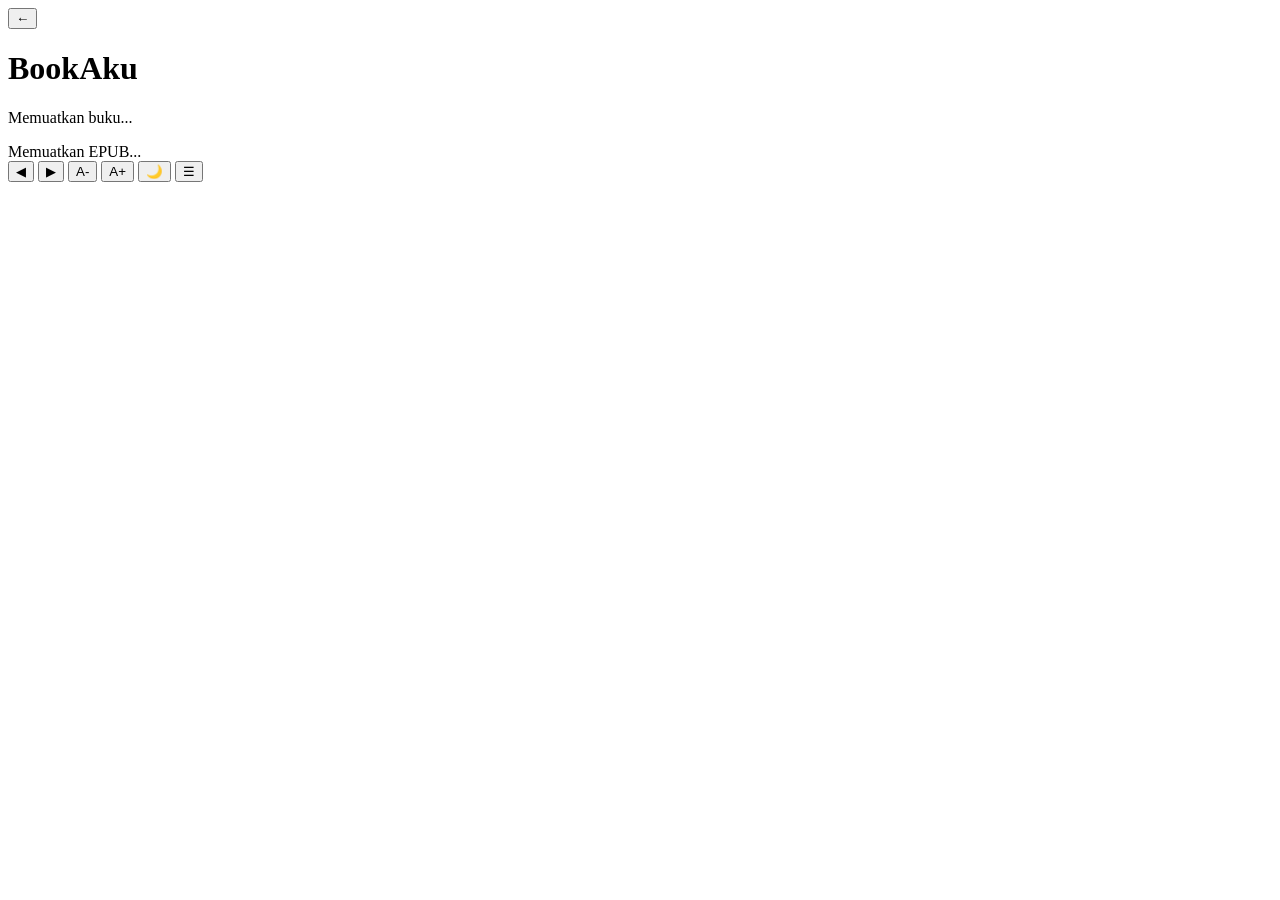
==== reader.html @ 34cd7614 "Update reader.html" ====
<!DOCTYPE html>
<html lang="ms">
<head>

<meta charset="UTF-8">

<meta name="viewport"
content="width=device-width, initial-scale=1.0">

<title>BookAku Reader</title>

<link rel="stylesheet" href="css/reader.css">

<script src="vendor/epub/epub.min.js"></script>

</head>

<body>

<header class="topbar">

<button id="backButton">
←
</button>

<div class="bookInfo">

<h1 id="bookTitle">
BookAku
</h1>

<p id="bookAuthor">
Memuatkan buku...
</p>

</div>

</header>

<div id="loading">

Memuatkan EPUB...

</div>

<div id="viewer"></div>

<div class="toolbar">

<button id="prevPage">

◀

</button>

<button id="nextPage">

▶

</button>

<button id="decreaseFont">

A-

</button>

<button id="increaseFont">

A+

</button>

<button id="themeButton">

🌙

</button>

<button id="chapterButton">

☰

</button>

</div>

<script src="js/reader.js"></script>

</body>

</html>
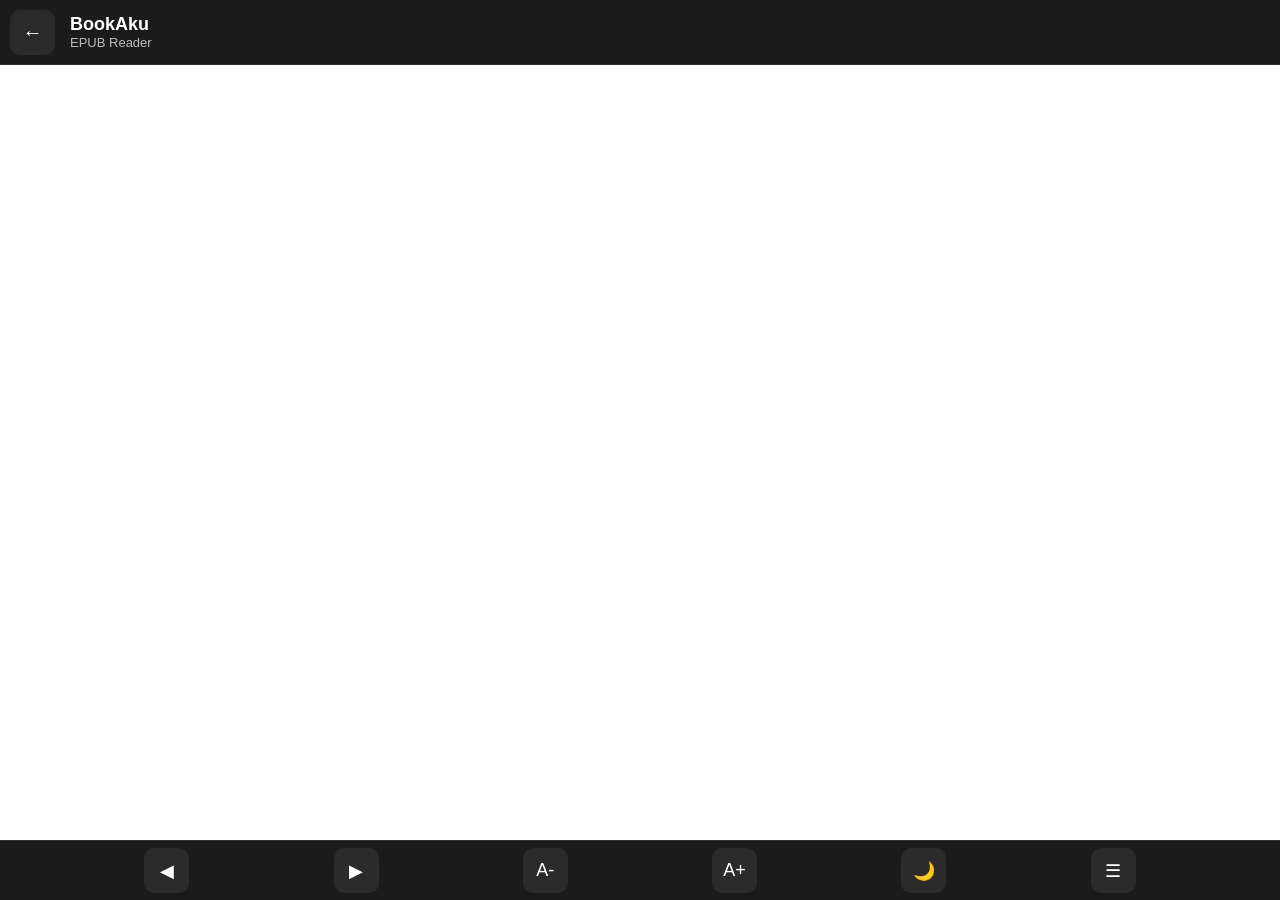
==== commit e1f30cb4: "Update reader.html" ====
--- a/reader.html
+++ b/reader.html
@@ -85,6 +85,7 @@
 
 </div>
 
+<script src="js/storage.js"></script>
 <script src="js/reader.js"></script>
 
 </body>
--- a/css/reader.css
+++ b/css/reader.css
@@ -0,0 +1,180 @@
+/*
+========================================
+BookAku
+Version : 2.1.1 Alpha
+File    : reader.css
+========================================
+*/
+
+*{
+    margin:0;
+    padding:0;
+    box-sizing:border-box;
+}
+
+html,
+body{
+
+    width:100%;
+    height:100%;
+
+    background:#121212;
+
+    color:white;
+
+    font-family:
+    Arial,
+    Helvetica,
+    sans-serif;
+
+    overflow:hidden;
+
+}
+
+.topbar{
+
+    height:65px;
+
+    background:#1b1b1b;
+
+    display:flex;
+
+    align-items:center;
+
+    padding:10px;
+
+    border-bottom:1px solid #333;
+
+}
+
+#backButton{
+
+    width:45px;
+
+    height:45px;
+
+    border:none;
+
+    border-radius:10px;
+
+    background:#2a2a2a;
+
+    color:white;
+
+    font-size:20px;
+
+    cursor:pointer;
+
+}
+
+.bookInfo{
+
+    margin-left:15px;
+
+}
+
+.bookInfo h1{
+
+    font-size:18px;
+
+}
+
+.bookInfo p{
+
+    font-size:13px;
+
+    color:#bbbbbb;
+
+}
+
+#loading{
+
+    position:absolute;
+
+    top:65px;
+
+    left:0;
+
+    right:0;
+
+    bottom:60px;
+
+    display:flex;
+
+    justify-content:center;
+
+    align-items:center;
+
+    color:#bbbbbb;
+
+    font-size:16px;
+
+}
+
+#viewer{
+
+    position:absolute;
+
+    top:65px;
+
+    left:0;
+
+    right:0;
+
+    bottom:60px;
+
+    background:white;
+
+    overflow:hidden;
+
+}
+
+.toolbar{
+
+    position:absolute;
+
+    bottom:0;
+
+    left:0;
+
+    right:0;
+
+    height:60px;
+
+    background:#1b1b1b;
+
+    display:flex;
+
+    justify-content:space-evenly;
+
+    align-items:center;
+
+    border-top:1px solid #333;
+
+}
+
+.toolbar button{
+
+    width:45px;
+
+    height:45px;
+
+    border:none;
+
+    border-radius:10px;
+
+    background:#2b2b2b;
+
+    color:white;
+
+    font-size:18px;
+
+    cursor:pointer;
+
+}
+
+.toolbar button:active{
+
+    transform:scale(.95);
+
+}
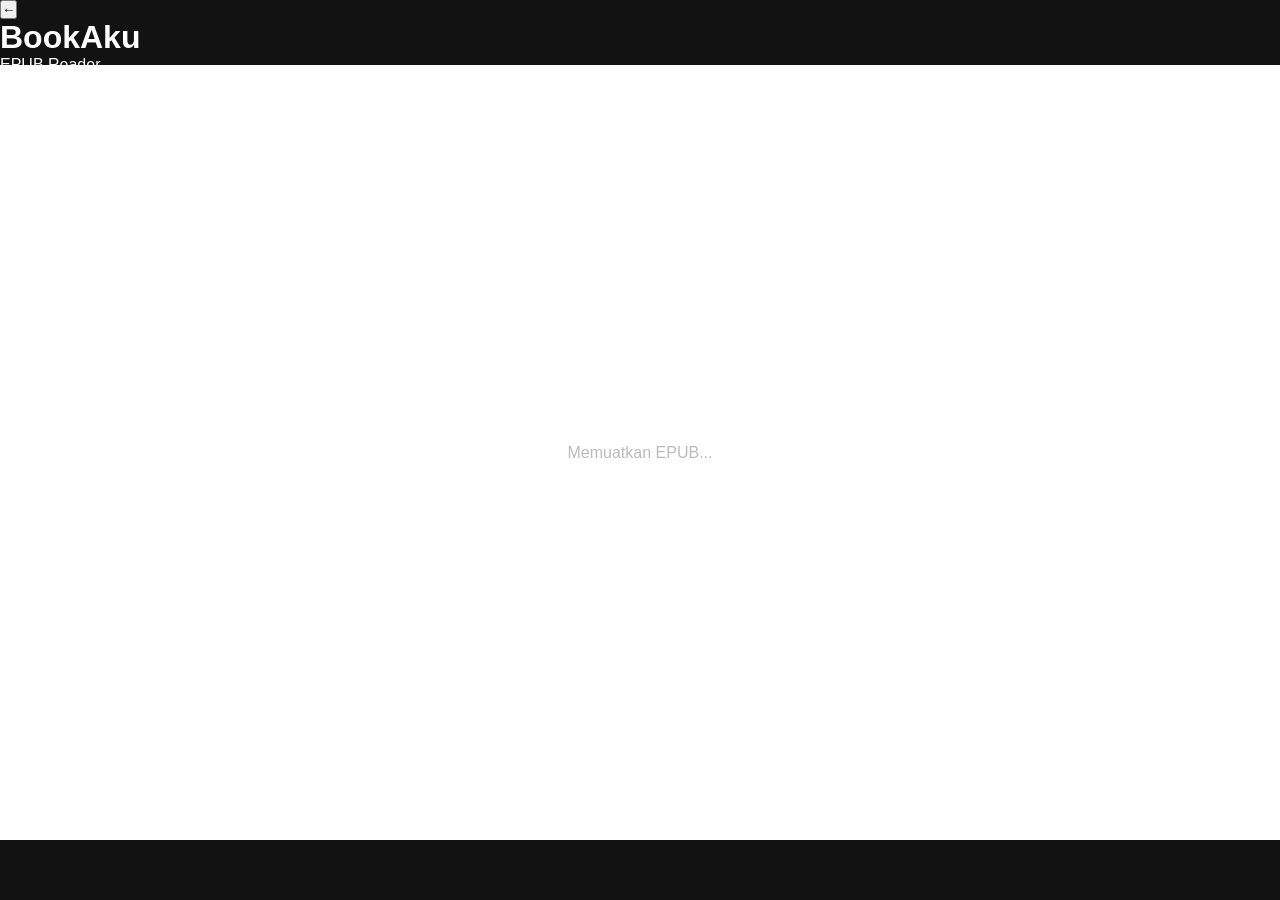
==== commit 482723fc: "Update reader.html" ====
--- a/reader.html
+++ b/reader.html
@@ -1,5 +1,6 @@
 <!DOCTYPE html>
 <html lang="ms">
+
 <head>
 
 <meta charset="UTF-8">
@@ -9,33 +10,48 @@
 
 <title>BookAku Reader</title>
 
-<link rel="stylesheet" href="css/reader.css">
-
-<script src="vendor/epub/epub.min.js"></script>
+<link rel="stylesheet"
+href="css/reader.css">
 
 </head>
 
 <body>
 
-<header class="topbar">
+<header id="topBar">
 
-<button id="backButton">
+<button id="backBtn">
+
 ←
+
 </button>
 
-<div class="bookInfo">
+<div id="bookInfo">
 
 <h1 id="bookTitle">
+
 BookAku
+
 </h1>
 
 <p id="bookAuthor">
-Memuatkan buku...
+
+Memuatkan...
+
 </p>
 
 </div>
 
+<button id="menuBtn">
+
+☰
+
+</button>
+
 </header>
+
+<main id="readerArea">
+
+<div id="viewer"></div>
 
 <div id="loading">
 
@@ -43,49 +59,34 @@
 
 </div>
 
-<div id="viewer"></div>
+</main>
 
-<div class="toolbar">
+<footer id="bottomBar">
 
-<button id="prevPage">
+<button id="prevBtn">
 
 ◀
 
 </button>
 
-<button id="nextPage">
+<div id="pageInfo">
+
+0%
+
+</div>
+
+<button id="nextBtn">
 
 ▶
 
 </button>
 
-<button id="decreaseFont">
+</footer>
 
-A-
-
-</button>
-
-<button id="increaseFont">
-
-A+
-
-</button>
-
-<button id="themeButton">
-
-🌙
-
-</button>
-
-<button id="chapterButton">
-
-☰
-
-</button>
-
-</div>
+<script src="vendor/epub/epub.min.js"></script>
 
 <script src="js/storage.js"></script>
+
 <script src="js/reader.js"></script>
 
 </body>
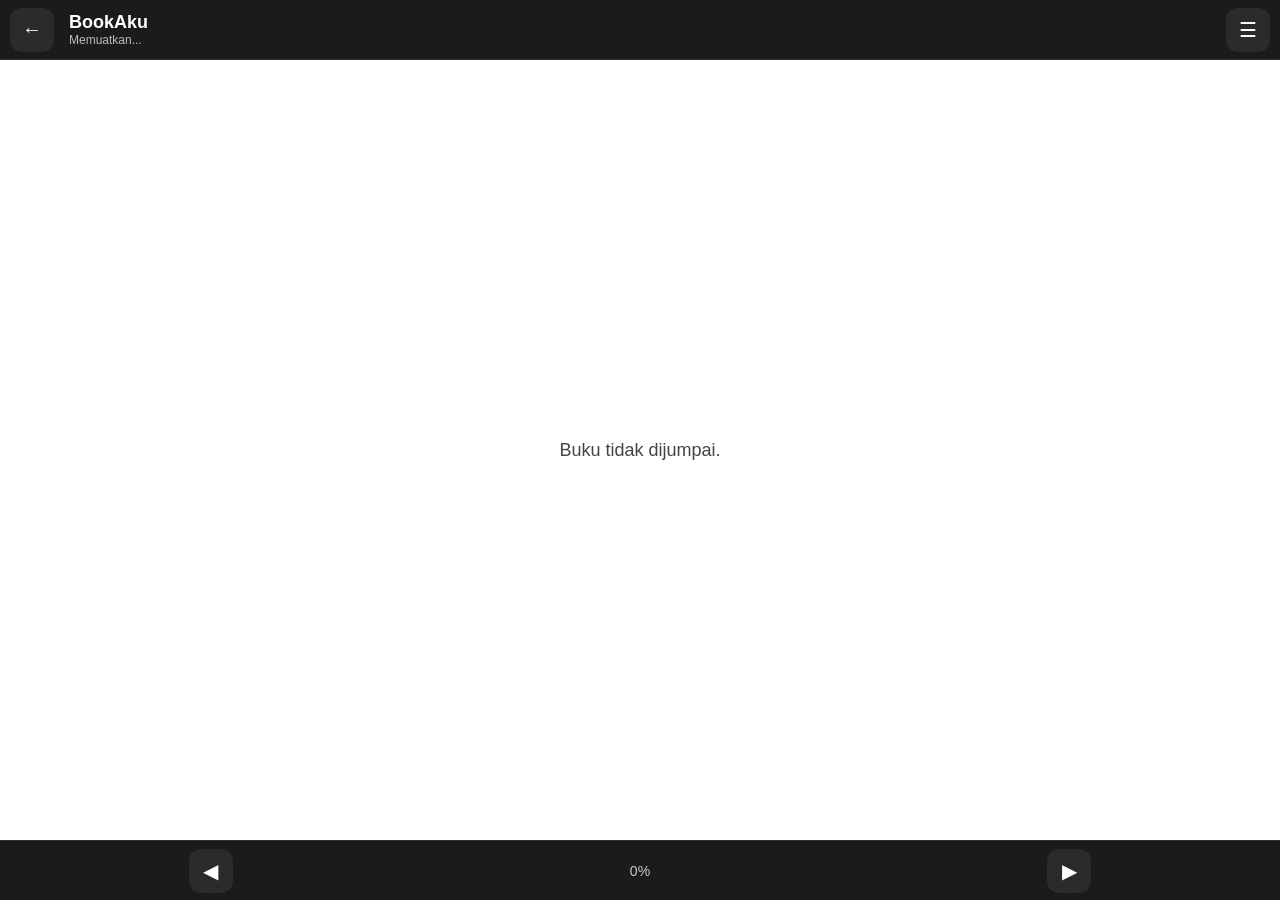
==== commit 57b689d2: "Update reader.html" ====
--- a/reader.html
+++ b/reader.html
@@ -85,6 +85,8 @@
 
 <script src="vendor/epub/epub.min.js"></script>
 
+<script src="js/config.js"></script>
+
 <script src="js/storage.js"></script>
 
 <script src="js/reader.js"></script>
--- a/css/reader.css
+++ b/css/reader.css
@@ -20,20 +20,173 @@
 
     background:#121212;
 
+    color:#ffffff;
+
+    font-family:Arial, Helvetica, sans-serif;
+
+    overflow:hidden;
+
+}
+
+/* ==========================
+   TOP BAR
+========================== */
+
+#topBar{
+
+    position:fixed;
+
+    top:0;
+
+    left:0;
+
+    right:0;
+
+    height:60px;
+
+    background:#1b1b1b;
+
+    display:flex;
+
+    align-items:center;
+
+    justify-content:space-between;
+
+    padding:10px;
+
+    border-bottom:1px solid #303030;
+
+    z-index:1000;
+
+}
+
+#bookInfo{
+
+    flex:1;
+
+    margin-left:15px;
+
+    overflow:hidden;
+
+}
+
+#bookTitle{
+
+    font-size:18px;
+
+    white-space:nowrap;
+
+    overflow:hidden;
+
+    text-overflow:ellipsis;
+
+}
+
+#bookAuthor{
+
+    font-size:12px;
+
+    color:#bdbdbd;
+
+}
+
+/* ==========================
+   BUTTON
+========================== */
+
+#topBar button,
+#bottomBar button{
+
+    width:44px;
+
+    height:44px;
+
+    border:none;
+
+    border-radius:12px;
+
+    background:#2b2b2b;
+
     color:white;
 
-    font-family:
-    Arial,
-    Helvetica,
-    sans-serif;
-
-    overflow:hidden;
-
-}
-
-.topbar{
-
-    height:65px;
+    font-size:20px;
+
+}
+
+#topBar button:active,
+#bottomBar button:active{
+
+    transform:scale(.95);
+
+}
+
+/* ==========================
+   READER
+========================== */
+
+#readerArea{
+
+    position:fixed;
+
+    top:60px;
+
+    bottom:60px;
+
+    left:0;
+
+    right:0;
+
+    background:#ffffff;
+
+}
+
+#viewer{
+
+    width:100%;
+
+    height:100%;
+
+}
+
+/* ==========================
+   LOADING
+========================== */
+
+#loading{
+
+    position:absolute;
+
+    inset:0;
+
+    display:flex;
+
+    align-items:center;
+
+    justify-content:center;
+
+    background:white;
+
+    color:#444;
+
+    font-size:18px;
+
+}
+
+/* ==========================
+   BOTTOM BAR
+========================== */
+
+#bottomBar{
+
+    position:fixed;
+
+    bottom:0;
+
+    left:0;
+
+    right:0;
+
+    height:60px;
 
     background:#1b1b1b;
 
@@ -41,140 +194,20 @@
 
     align-items:center;
 
-    padding:10px;
-
-    border-bottom:1px solid #333;
-
-}
-
-#backButton{
-
-    width:45px;
-
-    height:45px;
-
-    border:none;
-
-    border-radius:10px;
-
-    background:#2a2a2a;
-
-    color:white;
-
-    font-size:20px;
-
-    cursor:pointer;
-
-}
-
-.bookInfo{
-
-    margin-left:15px;
-
-}
-
-.bookInfo h1{
-
-    font-size:18px;
-
-}
-
-.bookInfo p{
-
-    font-size:13px;
-
-    color:#bbbbbb;
-
-}
-
-#loading{
-
-    position:absolute;
-
-    top:65px;
-
-    left:0;
-
-    right:0;
-
-    bottom:60px;
-
-    display:flex;
-
-    justify-content:center;
-
-    align-items:center;
-
-    color:#bbbbbb;
-
-    font-size:16px;
-
-}
-
-#viewer{
-
-    position:absolute;
-
-    top:65px;
-
-    left:0;
-
-    right:0;
-
-    bottom:60px;
-
-    background:white;
-
-    overflow:hidden;
-
-}
-
-.toolbar{
-
-    position:absolute;
-
-    bottom:0;
-
-    left:0;
-
-    right:0;
-
-    height:60px;
-
-    background:#1b1b1b;
-
-    display:flex;
-
-    justify-content:space-evenly;
-
-    align-items:center;
-
-    border-top:1px solid #333;
-
-}
-
-.toolbar button{
-
-    width:45px;
-
-    height:45px;
-
-    border:none;
-
-    border-radius:10px;
-
-    background:#2b2b2b;
-
-    color:white;
-
-    font-size:18px;
-
-    cursor:pointer;
-
-}
-
-.toolbar button:active{
-
-    transform:scale(.95);
+    justify-content:space-around;
+
+    border-top:1px solid #303030;
+
+}
+
+#pageInfo{
+
+    font-size:14px;
+
+    color:#cccccc;
+
+    min-width:60px;
+
+    text-align:center;
 
 }
